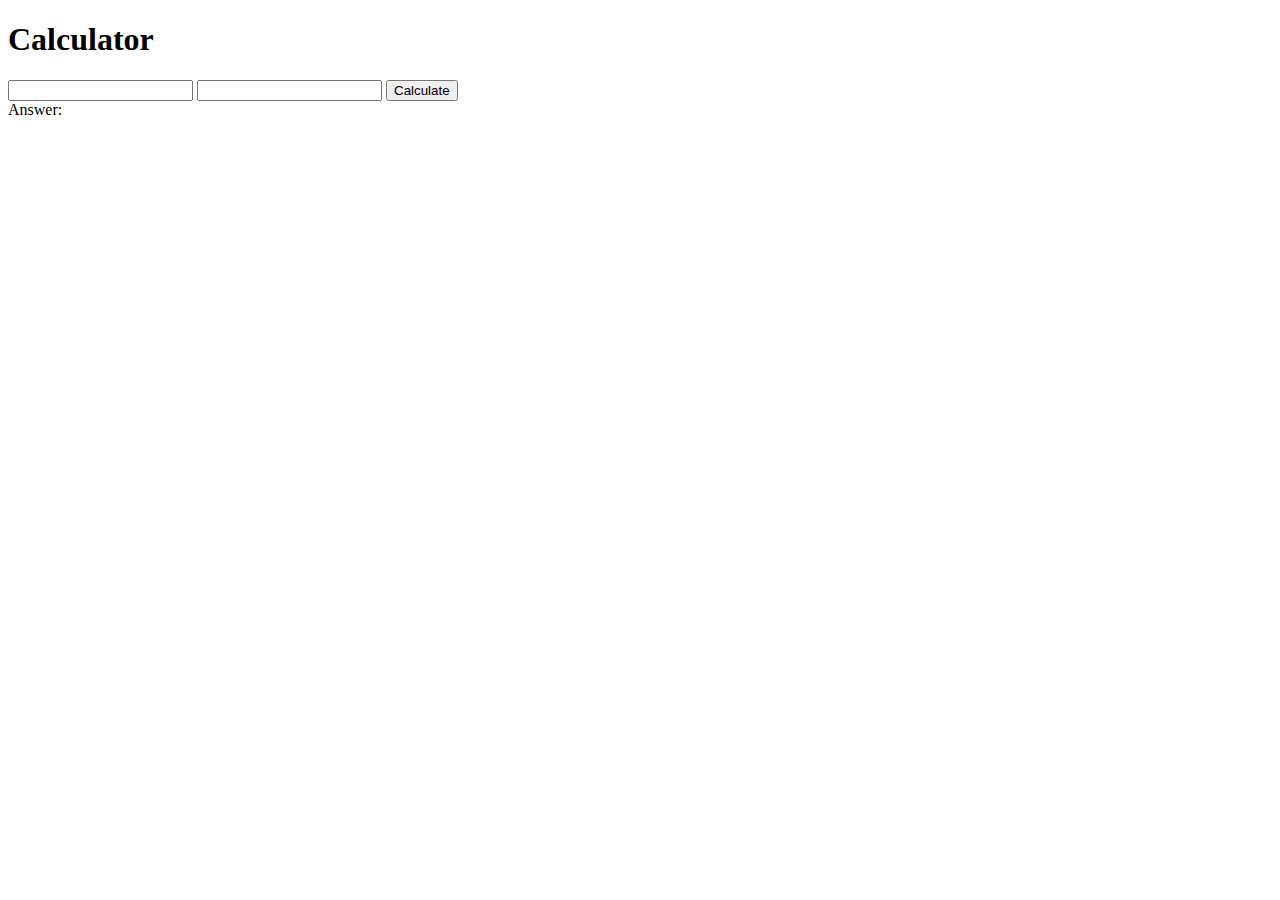
==== index.html @ 2ce5e99f "initial commitment" ====
<!DOCTYPE html>
<html>
<head>

</head>
<body>

<h1>Calculator</h1>

<form>
  <input type="text" id="value-one" />
  <input type="text" id="value-two" />
  <button id="calculate-button">Calculate</button>
</form>

<div class="answer">
  Answer: <span id="answer"></span>
</div>

<script src=“main.js”></script>

</body>
</html>
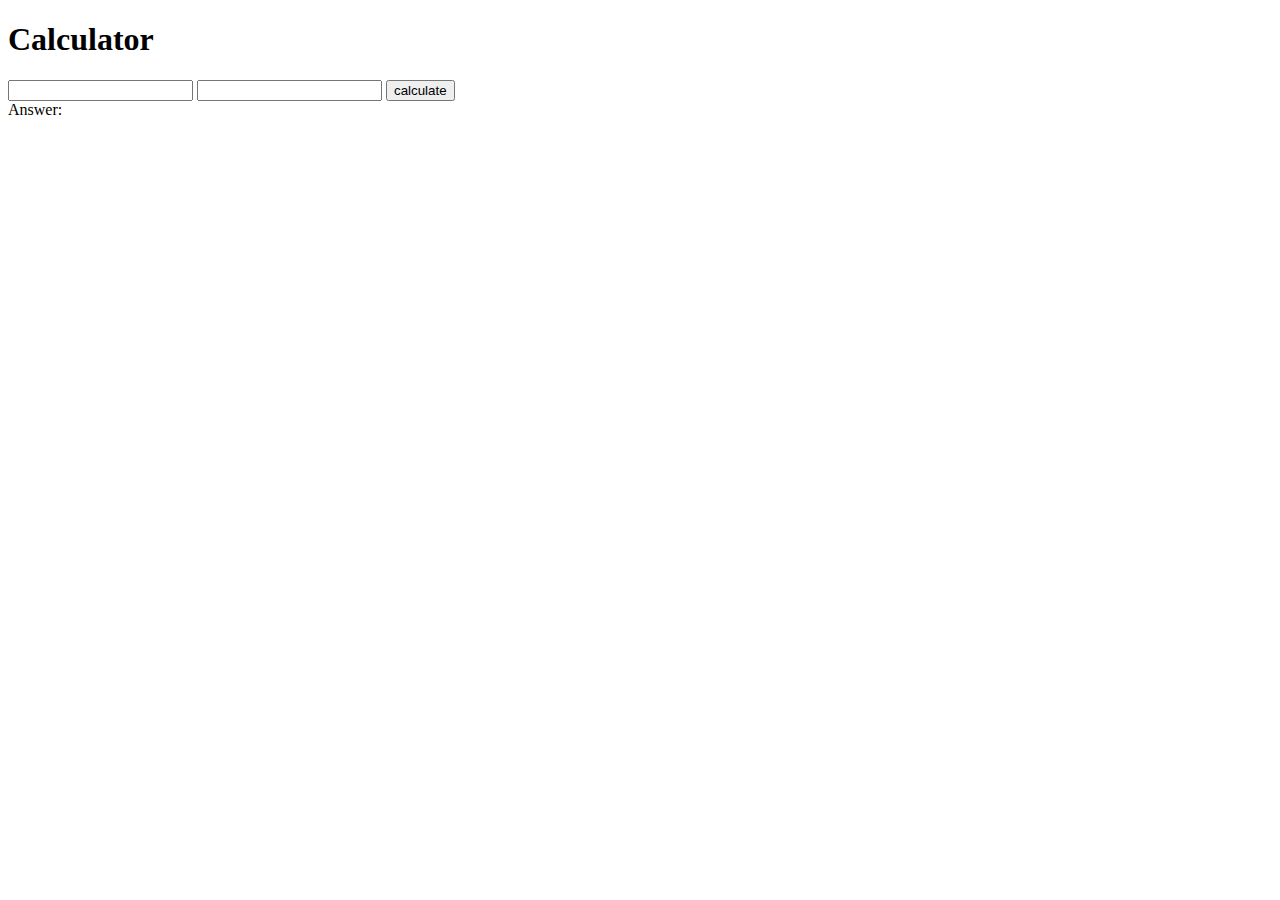
==== commit 7170e5ae: "forms events removed" ====
--- a/index.html
+++ b/index.html
@@ -10,14 +10,15 @@
 <form>
   <input type="text" id="value-one" />
   <input type="text" id="value-two" />
-  <button id="calculate-button">Calculate</button>
+  <input type ="button" id= "calculate-button" value= "calculate"/>
+  <!-- <button id="calculate-button">Calculate</button> -->
 </form>
 
 <div class="answer">
   Answer: <span id="answer"></span>
 </div>
 
-<script src=“main.js”></script>
+<script src="main.js"></script>
 
 </body>
 </html>
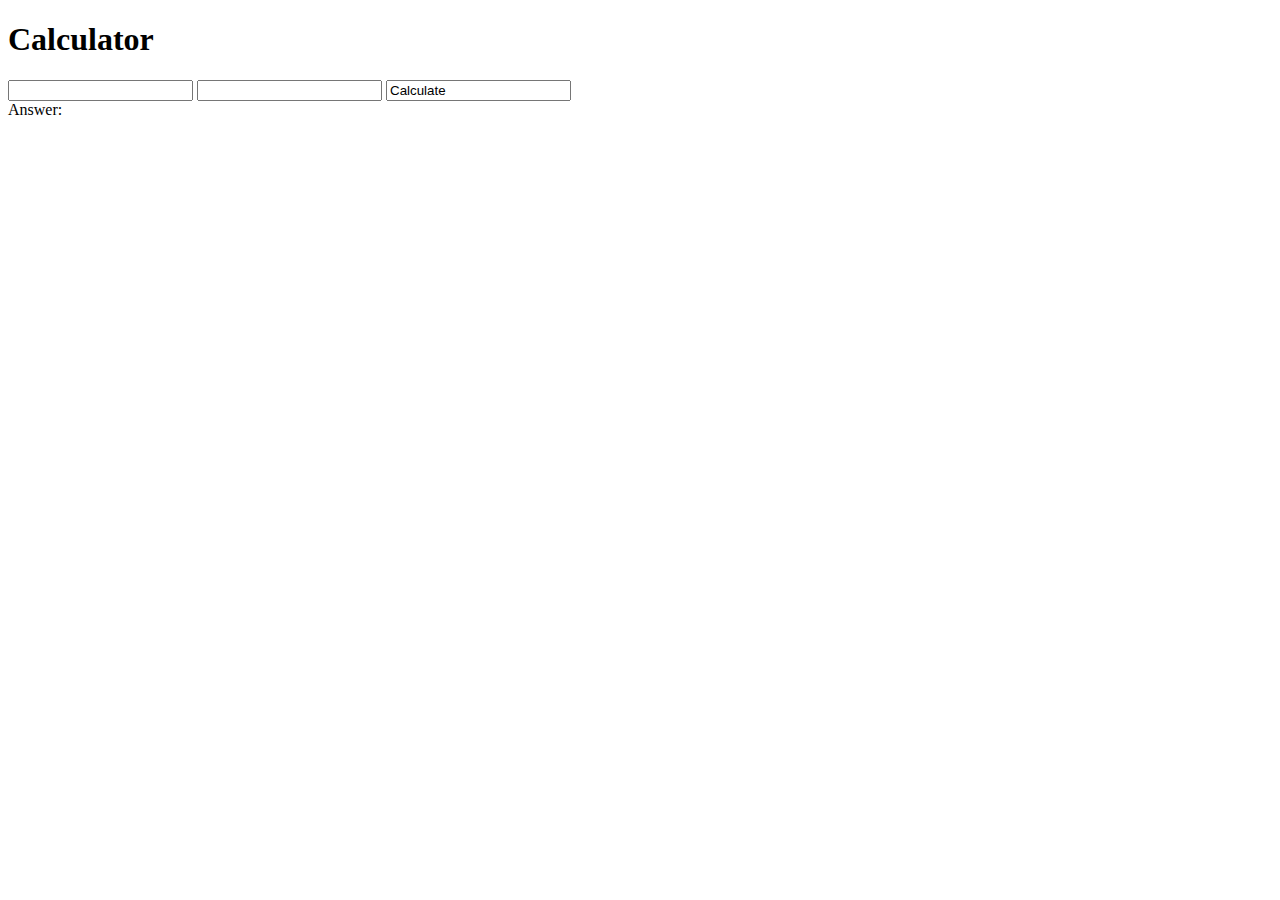
==== commit 6be14e99: "completed calculator" ====
--- a/index.html
+++ b/index.html
@@ -10,8 +10,7 @@
 <form>
   <input type="text" id="value-one" />
   <input type="text" id="value-two" />
-  <input type ="button" id= "calculate-button" value= "calculate"/>
-  <!-- <button id="calculate-button">Calculate</button> -->
+  <input id= "calculate-button" value= "Calculate"/>
 </form>
 
 <div class="answer">
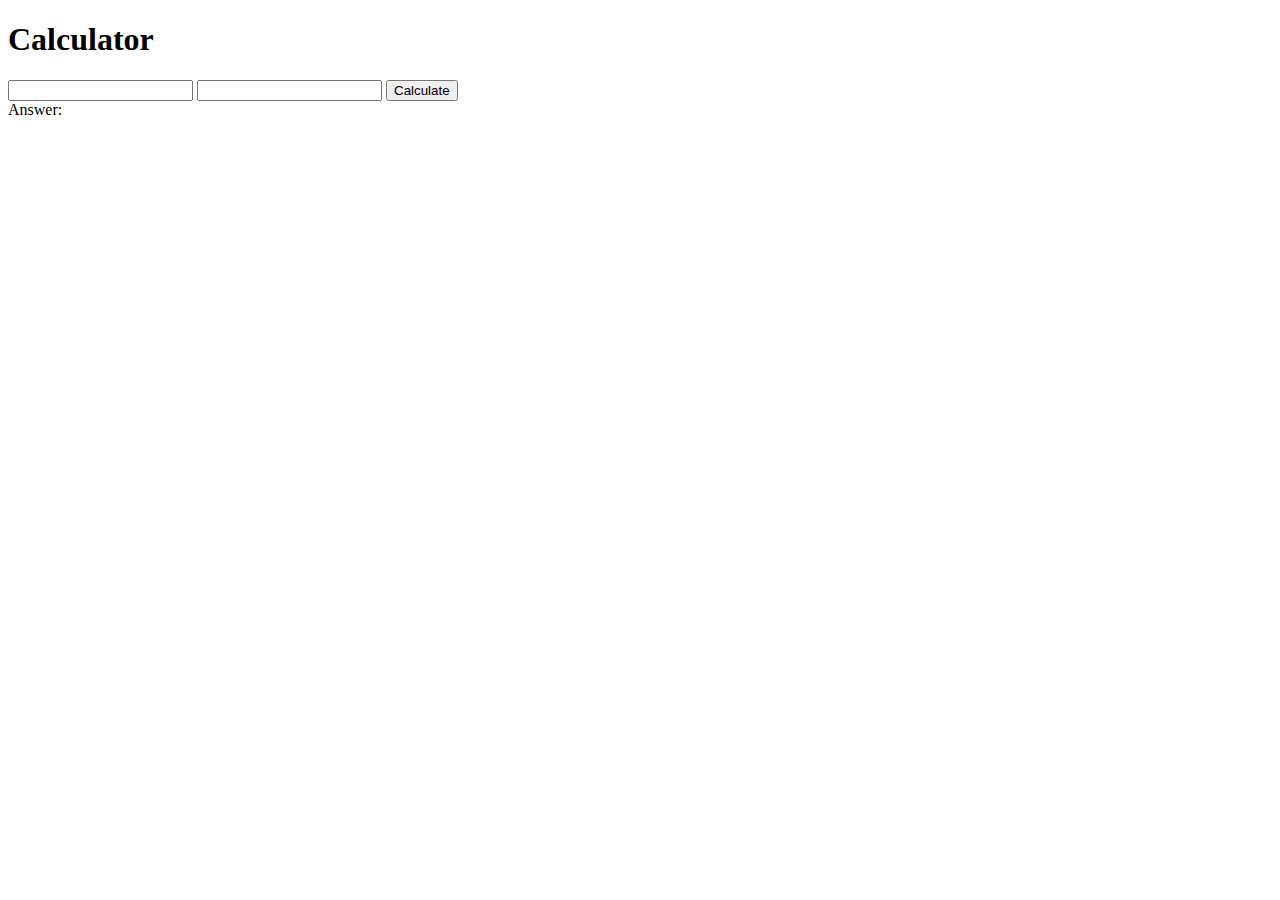
==== commit 7d4641b1: "completed calculator without events" ====
--- a/index.html
+++ b/index.html
@@ -10,7 +10,7 @@
 <form>
   <input type="text" id="value-one" />
   <input type="text" id="value-two" />
-  <input id= "calculate-button" value= "Calculate"/>
+  <input type="submit" id="calculate-button" value= "Calculate"/>
 </form>
 
 <div class="answer">
